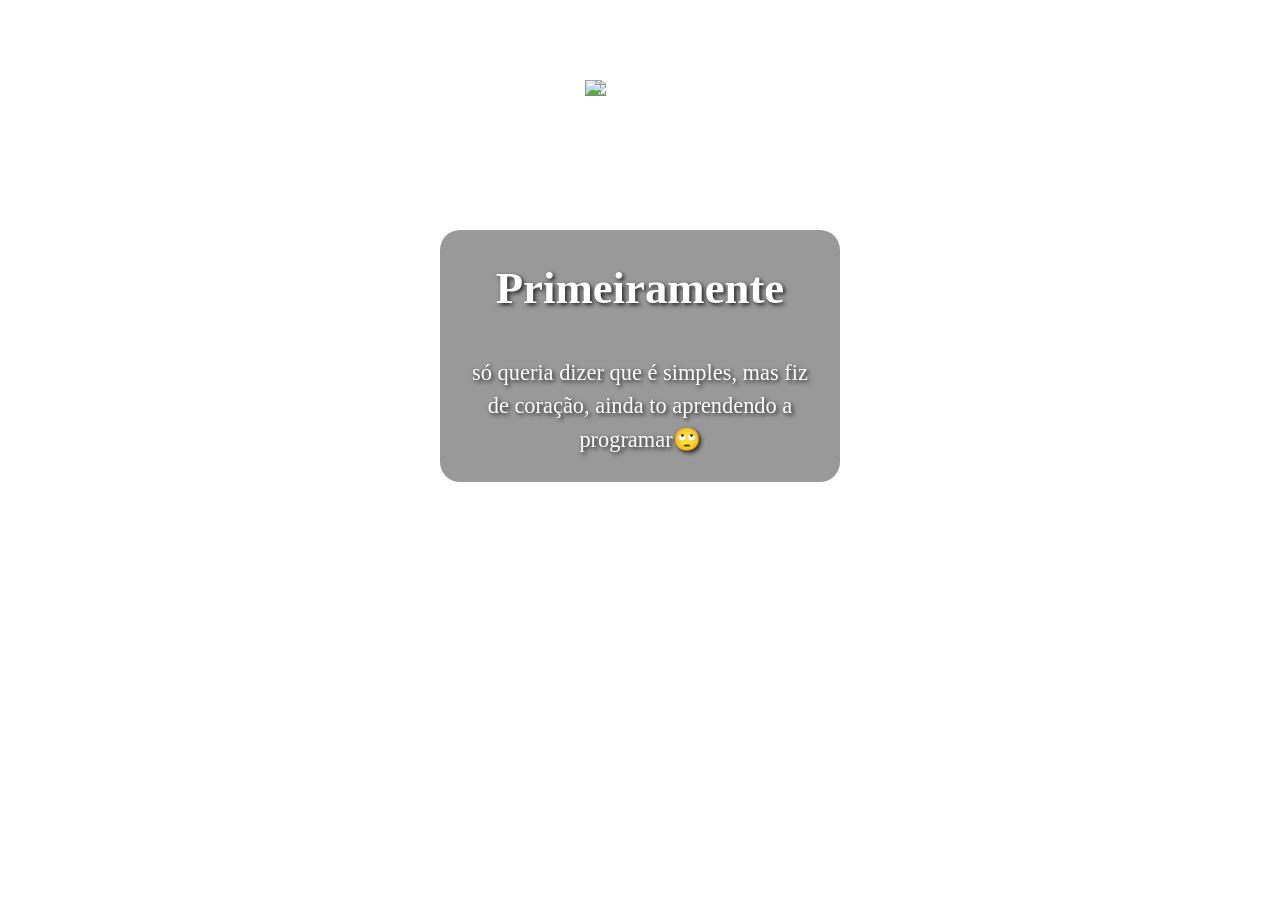
==== mensagem.html @ fd63c82e "coemeço da outra aba" ====
<!DOCTYPE html>
<html lang="pt_BR">

<head>
    <meta charset="UTF-8">
    <link rel="stylesheet" href="mensagem.css">
    <meta name="viewport" content="width=device-width, initial-scale=1.0">
    <title></title>
</head>

<body>

    <body>
        </head>
<body> <div class="main-container">
        <div id="heart">
            <img class="bottom" src="https://images.emojiterra.com/microsoft/fluent-emoji/15.1/512px/2764_flat.png" width="100px">
            <img class="top" src="https://images.emojiterra.com/microsoft/fluent-emoji/15.1/512px/2764_flat.png" width="110px">
        </div>

        <div class="texto-carta">
            <h1>Primeiramente</h1>
            <br>
            <p>só queria dizer que é simples, mas fiz de coração, ainda to aprendendo a programar🙄</p>
        </div>
    </div>
</body>
</html>
    </body>

</body>

</html>
---- mensagem.css ----
* {
    margin: 0;
    padding: 0;
    box-sizing: border-box;
}

body {
    background-image: url(https://i.pinimg.com/564x/08/5b/42/085b42865faef297afd90a70c930d925.jpg);
    background-size: cover;
    background-position: center;
    min-height: 100vh;
    width: 100vw;
    display: flex;
    justify-content: center;
    overflow-x: hidden; /* Evita que a tela dance para os lados */
}

.main-container {
    display: flex;
    flex-direction: column;
    align-items: center;
    width: 100%;
    padding-top: 5rem; 
}

#heart {
    position: relative;
    width: 110px;  
    height: 110px; 
    margin-bottom: 40px; 
}

#heart img {
    position: absolute;
    left: 50%;
    transform: translateX(-50%); 
    transition: opacity 1s ease-in-out;
}

.texto-carta {
    width: 85%; 
    max-width: 400px; 
    text-align: center;
    color: white; 
    font-family: "Dancing Script", cursive;
    font-size: 1.4rem; 
    line-height: 1.5;
    text-shadow: 2px 2px 4px rgba(0, 0, 0, 0.8);
    background: rgba(0, 0, 0, 0.4); 
    padding: 25px;
    border-radius: 20px;
    margin-bottom: 50px; /* Garante que o texto não cole no final da tela */
}

@keyframes heartFadeInOut {
    0% { opacity: 1; transform: translateX(-50%) scale(1); }
    100% { opacity: 0.5; transform: translateX(-50%) scale(1.1); }
}

#heart img.top { 
    animation: heartFadeInOut 1s infinite alternate ease-in-out;
}
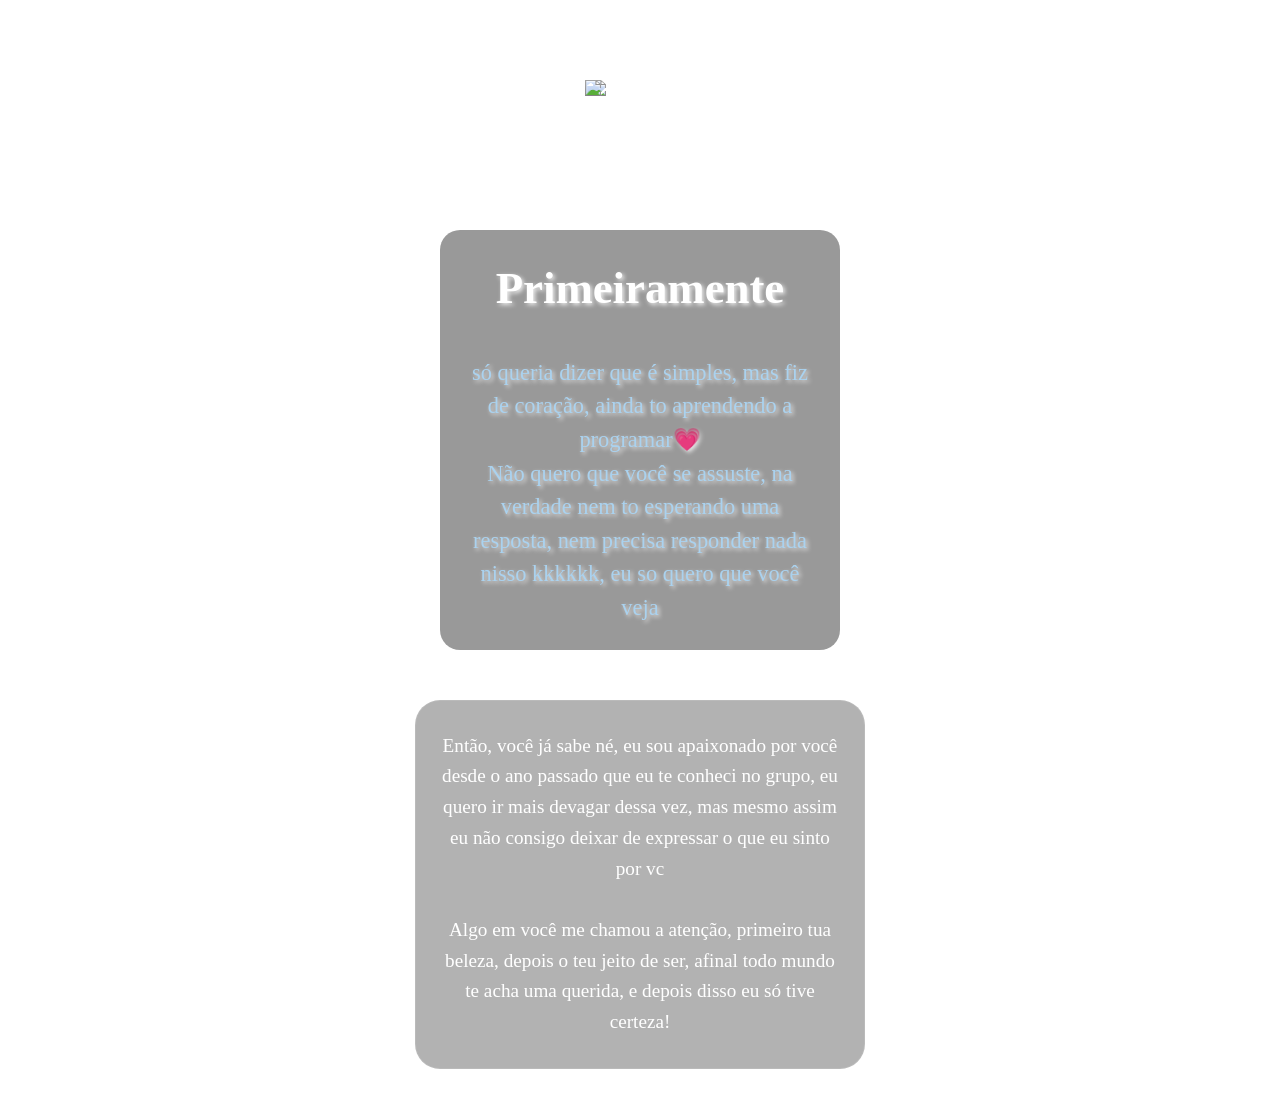
==== commit 7522e712: "mensagem" ====
--- a/mensagem.html
+++ b/mensagem.html
@@ -9,25 +9,35 @@
 </head>
 
 <body>
-
-    <body>
-        </head>
-<body> <div class="main-container">
+    <div class="main-container">
         <div id="heart">
-            <img class="bottom" src="https://images.emojiterra.com/microsoft/fluent-emoji/15.1/512px/2764_flat.png" width="100px">
-            <img class="top" src="https://images.emojiterra.com/microsoft/fluent-emoji/15.1/512px/2764_flat.png" width="110px">
+            <img class="bottom" src="https://images.emojiterra.com/microsoft/fluent-emoji/15.1/512px/2764_flat.png"
+                width="100px">
+            <img class="top" src="https://images.emojiterra.com/microsoft/fluent-emoji/15.1/512px/2764_flat.png"
+                width="110px">
         </div>
 
         <div class="texto-carta">
             <h1>Primeiramente</h1>
             <br>
-            <p>só queria dizer que é simples, mas fiz de coração, ainda to aprendendo a programar🙄</p>
+            <p>só queria dizer que é simples, mas fiz de coração, ainda to aprendendo a programar💗</p>
+            <p>Não quero que você se assuste, na verdade nem to esperando uma resposta, nem precisa responder nada nisso
+                kkkkkk, eu so quero que você veja</p>
+        </div>
+
+        <div class="caixa-principal">
+            <p>
+                Então, você já sabe né, eu sou apaixonado por você desde o ano passado que eu te conheci no grupo, eu
+                quero ir mais
+                devagar dessa vez, mas mesmo assim eu não consigo deixar de expressar o que eu sinto por vc
+            </p>
+            <br>
+            <p>
+                Algo em você me chamou a atenção, primeiro tua beleza, depois o teu jeito de ser, afinal todo mundo te
+                acha uma querida, e depois disso eu só tive certeza!
+            </p>
         </div>
     </div>
 </body>
-</html>
-    </body>
-
-</body>
 
 </html>
--- a/mensagem.css
+++ b/mensagem.css
@@ -21,6 +21,7 @@
     align-items: center;
     width: 100%;
     padding-top: 5rem; 
+    min-height: 100vh;
 }
 
 #heart {
@@ -45,11 +46,35 @@
     font-family: "Dancing Script", cursive;
     font-size: 1.4rem; 
     line-height: 1.5;
-    text-shadow: 2px 2px 4px rgba(0, 0, 0, 0.8);
+    text-shadow: 2px 2px 4px rgba(255, 255, 255, 0.8);
     background: rgba(0, 0, 0, 0.4); 
     padding: 25px;
     border-radius: 20px;
     margin-bottom: 50px; /* Garante que o texto não cole no final da tela */
+}
+.texto-carta p{
+    color: rgb(170, 210, 239);
+}
+.caixa-principal {
+    width: 85%;
+    max-width: 450px;
+    text-align: center;
+    color: white;
+    font-family: "Dancing Script", cursive;
+    font-size: 1.2rem;
+    line-height: 1.6;
+    
+    /* Fundo bem clarinho/transparente */
+    background: rgba(0, 0, 0, 0.3); 
+    padding: 30px 20px;
+    border-radius: 25px;
+    border: 1px solid rgba(255, 255, 255, 0.1);
+    
+    /* Efeito de vidro (Blur) - Fica incrível no iPhone */
+    backdrop-filter: blur(8px);
+    -webkit-backdrop-filter: blur(8px);
+    
+    margin-bottom: 50px; /* Espaço final para o scroll */
 }
 
 @keyframes heartFadeInOut {
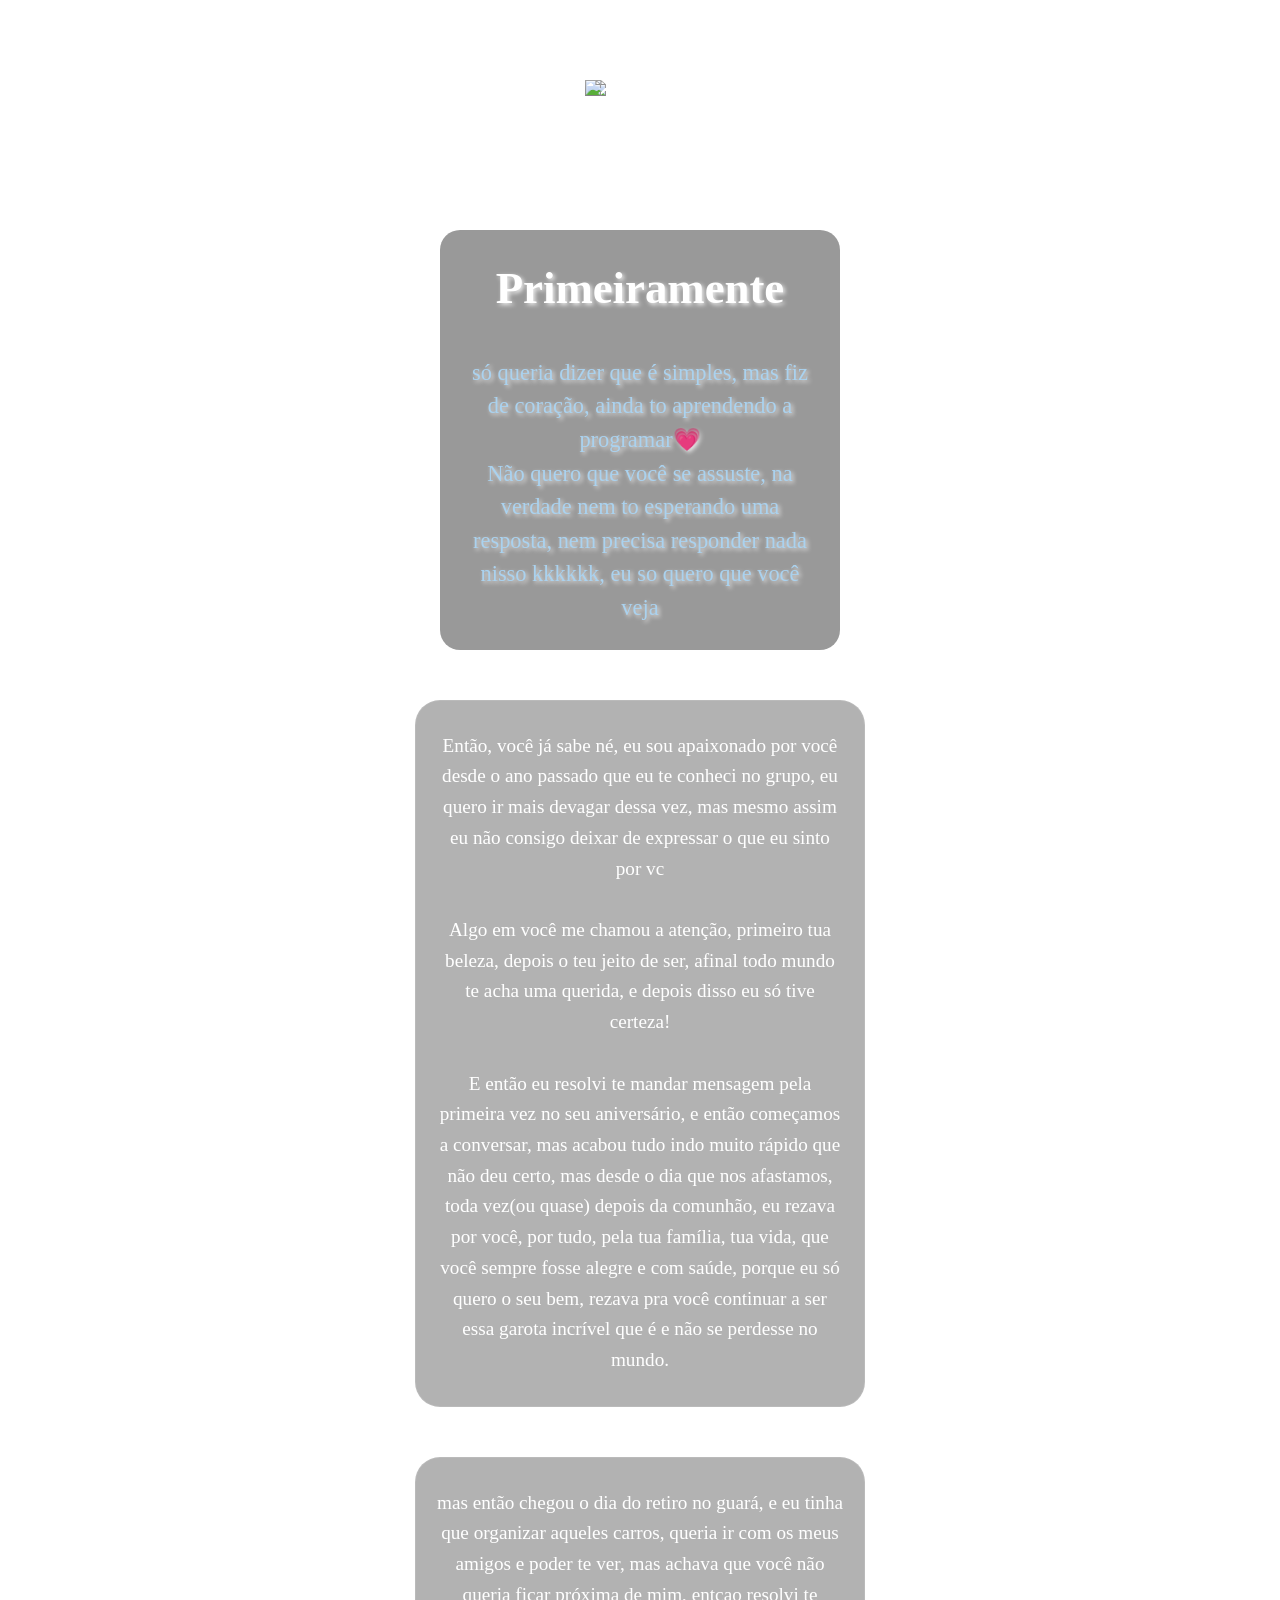
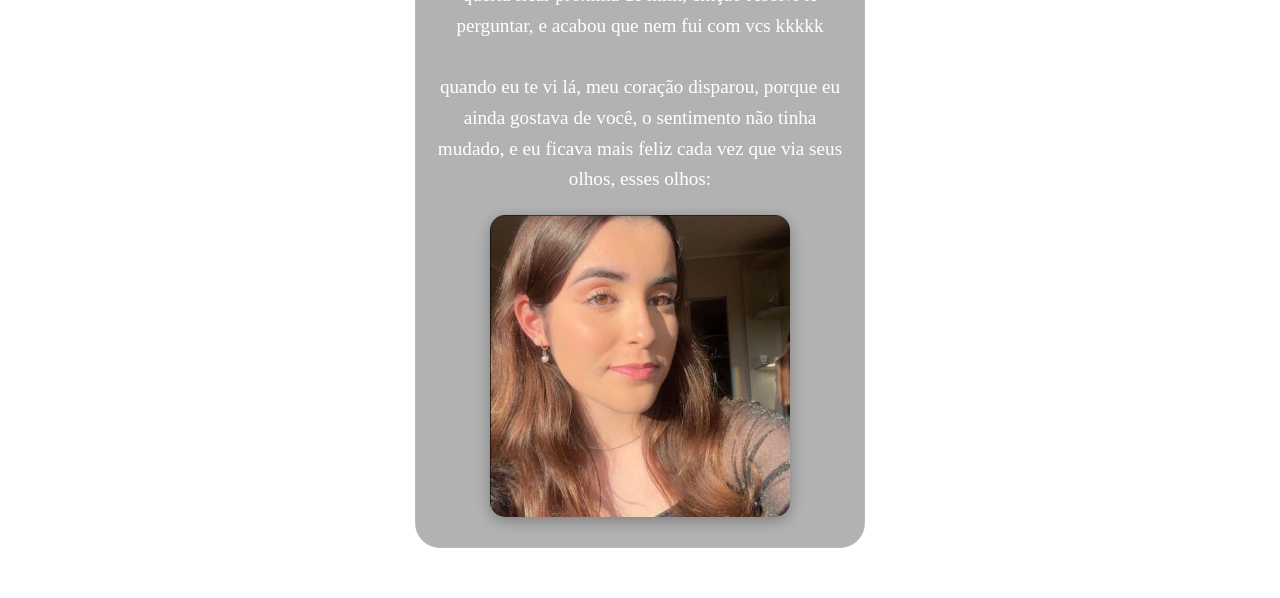
==== commit 20c408e6: "img" ====
--- a/mensagem.html
+++ b/mensagem.html
@@ -36,6 +36,26 @@
                 Algo em você me chamou a atenção, primeiro tua beleza, depois o teu jeito de ser, afinal todo mundo te
                 acha uma querida, e depois disso eu só tive certeza!
             </p>
+            <br>
+            <p>
+                E então eu resolvi te mandar mensagem pela primeira vez no seu aniversário, e então começamos a
+                conversar, mas acabou tudo indo muito rápido que não deu certo, mas desde o dia que nos afastamos, toda
+                vez(ou quase) depois da comunhão, eu rezava por você, por tudo, pela tua família, tua vida, que você
+                sempre fosse alegre e com saúde, porque eu só quero o seu bem, rezava pra você continuar a ser essa
+                garota incrível que é e não se perdesse no mundo.
+            </p>
+        </div>
+        <div class="caixa-principal">
+            <p>mas então chegou o dia do retiro no guará, e eu tinha que organizar aqueles carros, queria ir com os meus
+                amigos e poder te ver, mas achava que você não queria ficar próxima de mim, entçao resolvi te perguntar,
+                e acabou que nem fui com vcs kkkkk</p>
+            <br>
+            <p>
+                quando eu te vi lá, meu coração disparou, porque eu ainda gostava de você, o sentimento não tinha
+                mudado, e eu ficava mais feliz cada vez que via seus olhos, esses olhos:
+            </p>
+            <img src="imagens/eyes.jpeg" alt="" class="eyes">
+            <p></p>
         </div>
     </div>
 </body>
--- a/mensagem.css
+++ b/mensagem.css
@@ -36,6 +36,16 @@
     left: 50%;
     transform: translateX(-50%); 
     transition: opacity 1s ease-in-out;
+}
+/* Estilização da imagem dos olhos */
+.eyes {
+    width: 100%;           /* Ocupa a largura total disponível na caixa */
+    max-width: 300px;      /* Limita o tamanho máximo para não ficar gigante */
+    height: auto;          /* Mantém a proporção da imagem sem esticar */
+    display: block;        /* Remove espaços indesejados abaixo da imagem */
+    margin: 20px auto 0;   /* Centraliza e dá um espaço no topo */
+    border-radius: 15px;   /* Arredonda as bordas para combinar com o layout */
+    box-shadow: 0 4px 15px rgba(0, 0, 0, 0.3); /* Dá um leve destaque */
 }
 
 .texto-carta {
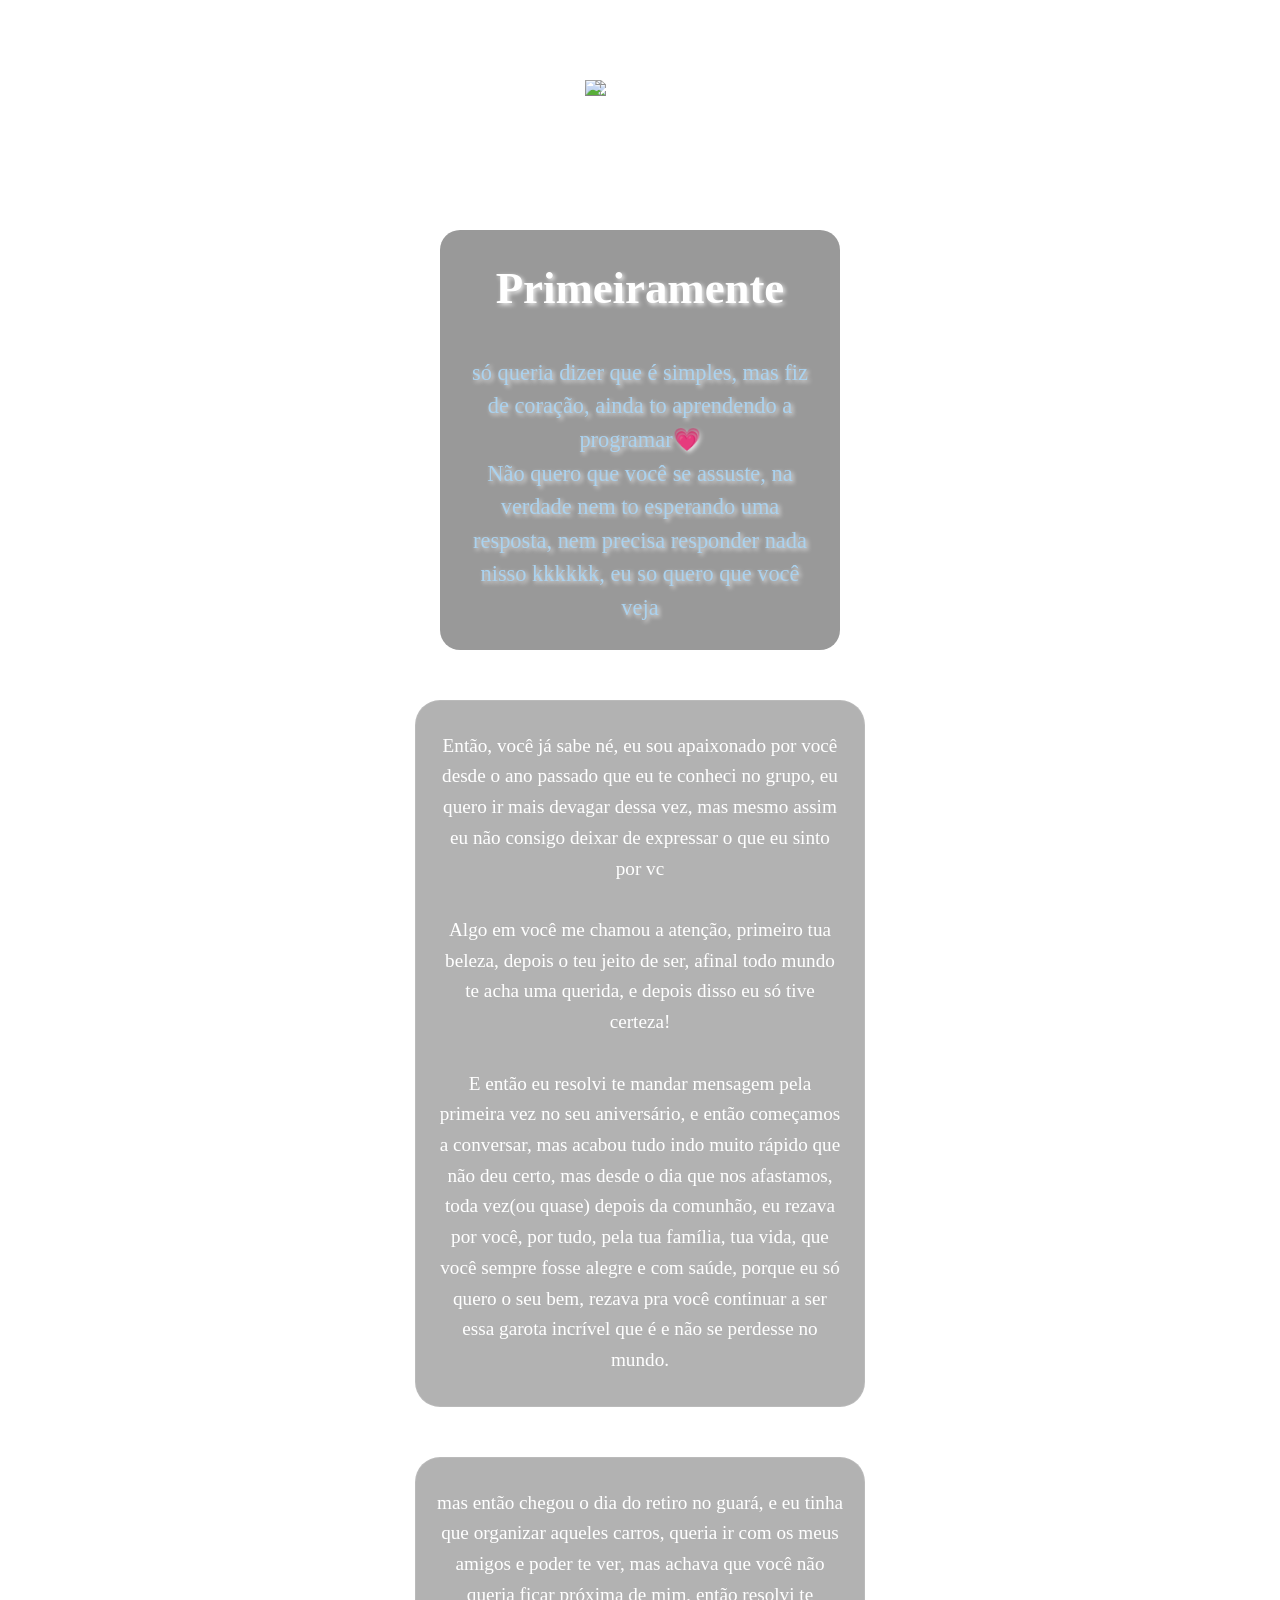
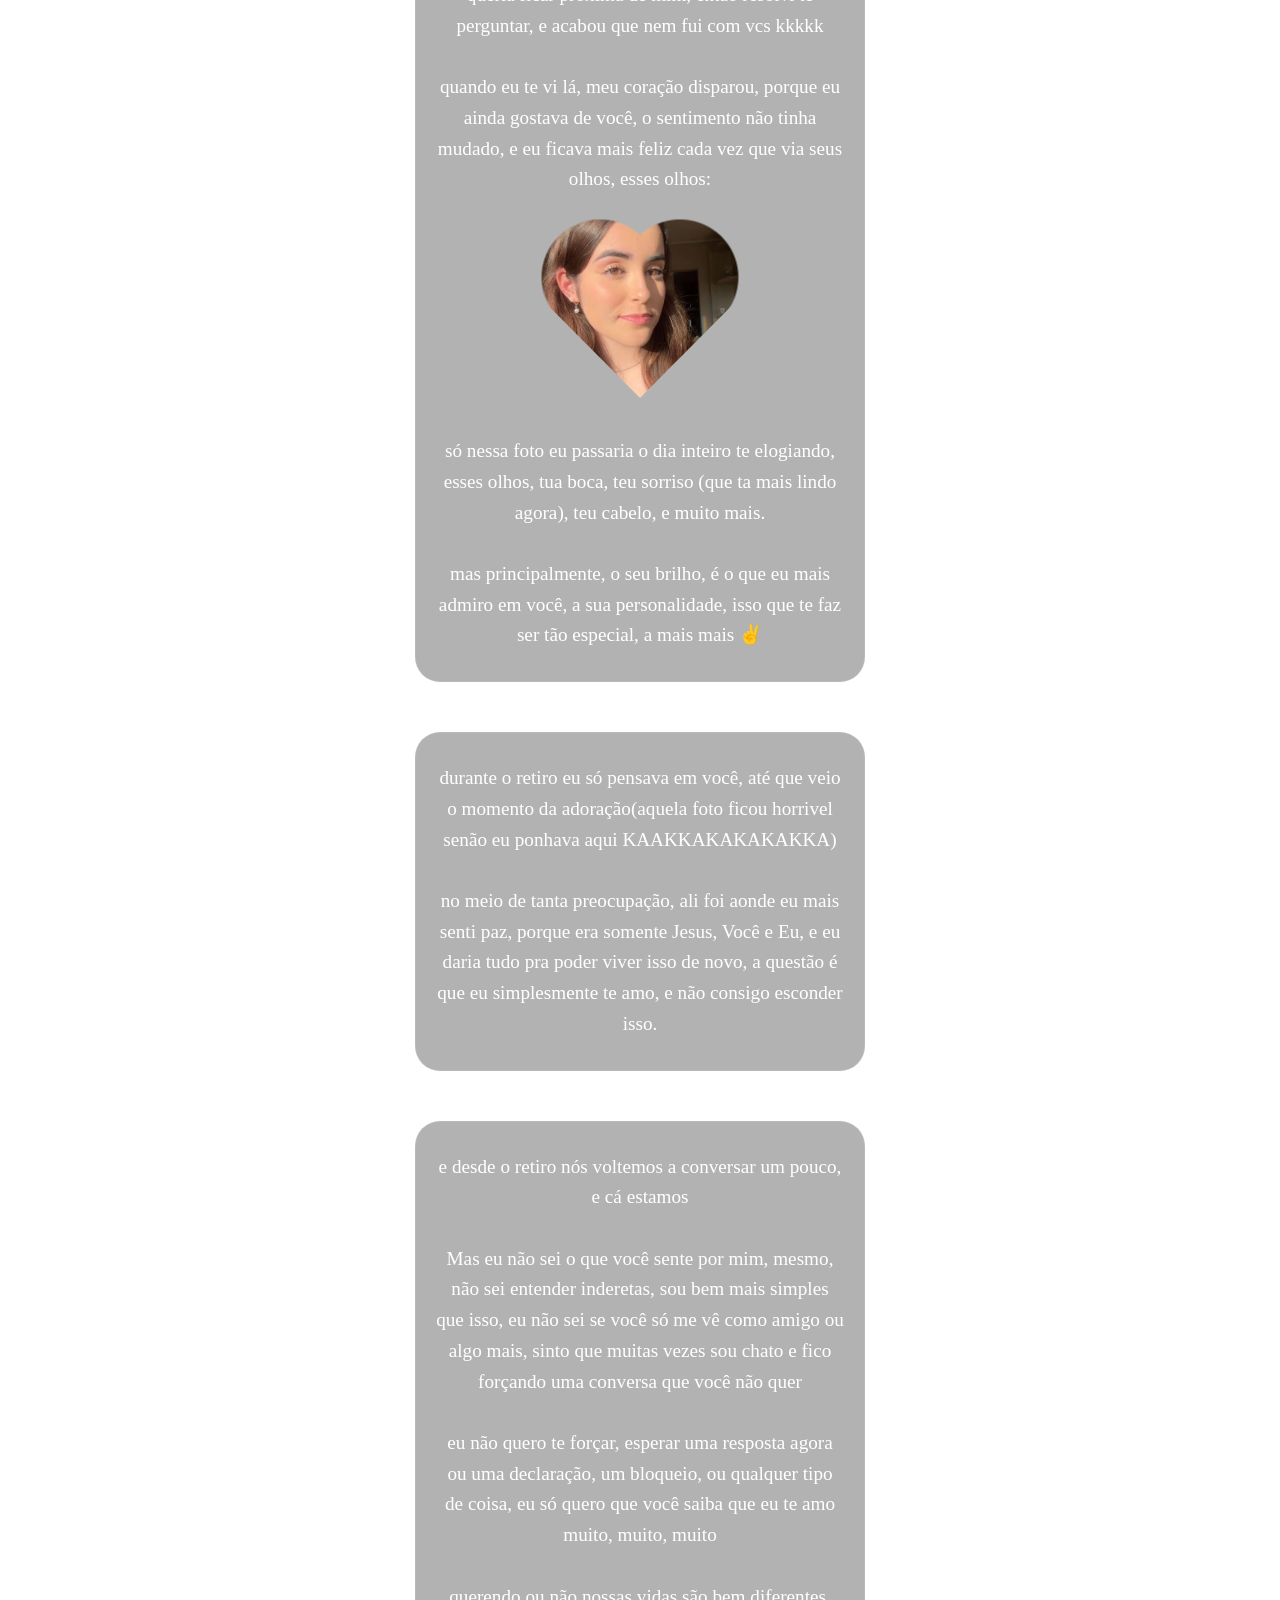
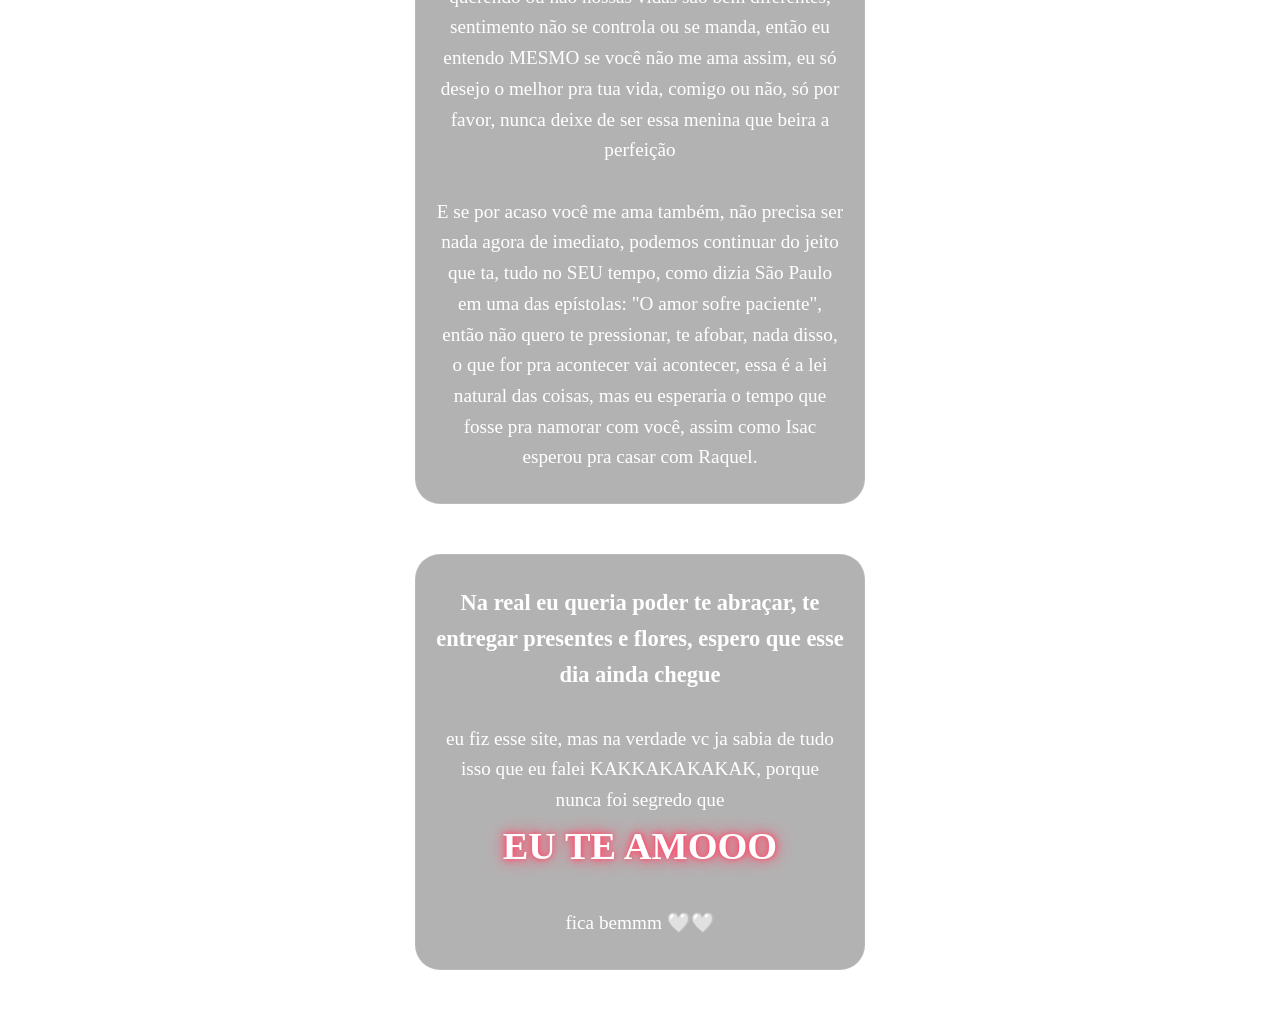
==== commit 714c25b3: "finak" ====
--- a/mensagem.html
+++ b/mensagem.html
@@ -47,7 +47,7 @@
         </div>
         <div class="caixa-principal">
             <p>mas então chegou o dia do retiro no guará, e eu tinha que organizar aqueles carros, queria ir com os meus
-                amigos e poder te ver, mas achava que você não queria ficar próxima de mim, entçao resolvi te perguntar,
+                amigos e poder te ver, mas achava que você não queria ficar próxima de mim, então resolvi te perguntar,
                 e acabou que nem fui com vcs kkkkk</p>
             <br>
             <p>
@@ -55,8 +55,60 @@
                 mudado, e eu ficava mais feliz cada vez que via seus olhos, esses olhos:
             </p>
             <img src="imagens/eyes.jpeg" alt="" class="eyes">
-            <p></p>
+            <p>
+                só nessa foto eu passaria o dia inteiro te elogiando, esses olhos, tua boca, teu sorriso (que ta mais
+                lindo agora), teu cabelo, e muito mais.
+            </p>
+            <br>
+            <p>mas principalmente, o seu brilho, é o que eu mais admiro em você, a sua personalidade, isso que te faz
+                ser tão especial, a mais mais ✌ </p>
         </div>
+
+        <div class="caixa-principal">
+            <p>durante o retiro eu só pensava em você, até que veio o momento da adoração(aquela foto ficou horrivel
+                senão eu ponhava aqui KAAKKAKAKAKAKKA)</p>
+            <p>
+                <br>
+                no meio de tanta preocupação, ali foi aonde eu mais senti paz, porque era somente Jesus, Você e Eu, e eu
+                daria tudo pra poder viver isso de novo, a questão é que eu simplesmente te amo, e não consigo esconder
+                isso.
+            </p>
+        </div>
+        <div class="caixa-principal">
+            <p>
+                e desde o retiro nós voltemos a conversar um pouco, e cá estamos
+            </p>
+            <br>
+            <p>
+                Mas eu não sei o que você sente por mim, mesmo, não sei entender inderetas, sou bem mais simples que
+                isso, eu não sei se você só me vê como amigo ou algo mais, sinto que muitas vezes sou chato e fico
+                forçando uma conversa que você não quer
+            </p>
+            <br>
+            <p>eu não quero te forçar, esperar uma resposta agora ou uma declaração, um bloqueio, ou qualquer tipo de
+                coisa, eu só quero que você saiba que eu te amo muito, muito, muito</p>
+            <br>
+            <p>querendo ou não nossas vidas são bem diferentes, sentimento não se controla ou se manda, então eu entendo
+                MESMO se você não me ama assim, eu só desejo o melhor pra tua vida, comigo ou não, só por favor, nunca
+                deixe de ser essa menina que beira a perfeição</p>
+            <br>
+            <p>
+                E se por acaso você me ama também, não precisa ser nada agora de imediato, podemos continuar do jeito
+                que ta, tudo no SEU tempo, como dizia São Paulo em uma das epístolas: "O amor sofre paciente", então não
+                quero te pressionar, te afobar, nada disso, o que for pra acontecer vai acontecer, essa é a lei natural
+                das coisas, mas eu esperaria o tempo que fosse pra namorar com você, assim como Isac esperou pra casar
+                com Raquel.
+            </p>
+        </div>
+        <div class="caixa-principal">
+            <h3>Na real eu queria poder te abraçar, te entregar presentes e flores, espero que esse dia ainda chegue</h3>
+            <br>
+            <p>eu fiz esse site, mas na verdade vc ja sabia de tudo isso que eu falei KAKKAKAKAKAK, porque nunca foi segredo que</p>
+            <h1>EU TE AMOOO</h1>
+            <br>
+            <p>fica bemmm 🤍🤍</p>
+        </div>
+
     </div>
 </body>
 
--- a/mensagem.css
+++ b/mensagem.css
@@ -12,7 +12,7 @@
     width: 100vw;
     display: flex;
     justify-content: center;
-    overflow-x: hidden; /* Evita que a tela dance para os lados */
+    overflow-x: hidden; 
 }
 
 .main-container {
@@ -37,15 +37,21 @@
     transform: translateX(-50%); 
     transition: opacity 1s ease-in-out;
 }
-/* Estilização da imagem dos olhos */
 .eyes {
-    width: 100%;           /* Ocupa a largura total disponível na caixa */
-    max-width: 300px;      /* Limita o tamanho máximo para não ficar gigante */
-    height: auto;          /* Mantém a proporção da imagem sem esticar */
-    display: block;        /* Remove espaços indesejados abaixo da imagem */
-    margin: 20px auto 0;   /* Centraliza e dá um espaço no topo */
-    border-radius: 15px;   /* Arredonda as bordas para combinar com o layout */
-    box-shadow: 0 4px 15px rgba(0, 0, 0, 0.3); /* Dá um leve destaque */
+    width: 100%;         
+    max-width: 200px;      
+    height: auto;         
+    display: block;        
+    margin: 20px auto 0;  
+    border-radius: 15px;   
+    box-shadow: 0 4px 15px rgba(0, 0, 0, 0.3); 
+    margin-bottom: 20px;
+
+    mask:
+   radial-gradient(at 70% 31%,#000 29%,#0000 30%),
+   radial-gradient(at 30% 31%,#000 29%,#0000 30%),
+   linear-gradient(#000 0 0) bottom/100% 50% no-repeat;
+  clip-path: polygon(-41% 0,50% 91%, 141% 0);
 }
 
 .texto-carta {
@@ -60,7 +66,7 @@
     background: rgba(0, 0, 0, 0.4); 
     padding: 25px;
     border-radius: 20px;
-    margin-bottom: 50px; /* Garante que o texto não cole no final da tela */
+    margin-bottom: 50px;
 }
 .texto-carta p{
     color: rgb(170, 210, 239);
@@ -74,17 +80,32 @@
     font-size: 1.2rem;
     line-height: 1.6;
     
-    /* Fundo bem clarinho/transparente */
     background: rgba(0, 0, 0, 0.3); 
     padding: 30px 20px;
     border-radius: 25px;
     border: 1px solid rgba(255, 255, 255, 0.1);
     
-    /* Efeito de vidro (Blur) - Fica incrível no iPhone */
     backdrop-filter: blur(8px);
     -webkit-backdrop-filter: blur(8px);
     
-    margin-bottom: 50px; /* Espaço final para o scroll */
+    margin-bottom: 50px;
+}
+.caixa-principal h1 {
+    color: #fff; 
+    font-family: "Dancing Script", cursive;
+    text-shadow: 0 0 5px #ff4d6d, 0 0 10px #ff4d6d, 0 0 20px #ff4d6d;
+    animation: brilhar 2s linear infinite alternate;
+}
+
+@keyframes brilhar {
+    from {
+        text-shadow: 0 0 5px #ff4d6d, 0 0 10px #ff4d6d;
+        transform: translateY(0);
+    }
+    to {
+        text-shadow: 0 0 10px #ff4d6d, 0 0 20px #ff4d6d, 0 0 30px #ff85a1;
+        transform: translateY(-3px); 
+    }
 }
 
 @keyframes heartFadeInOut {
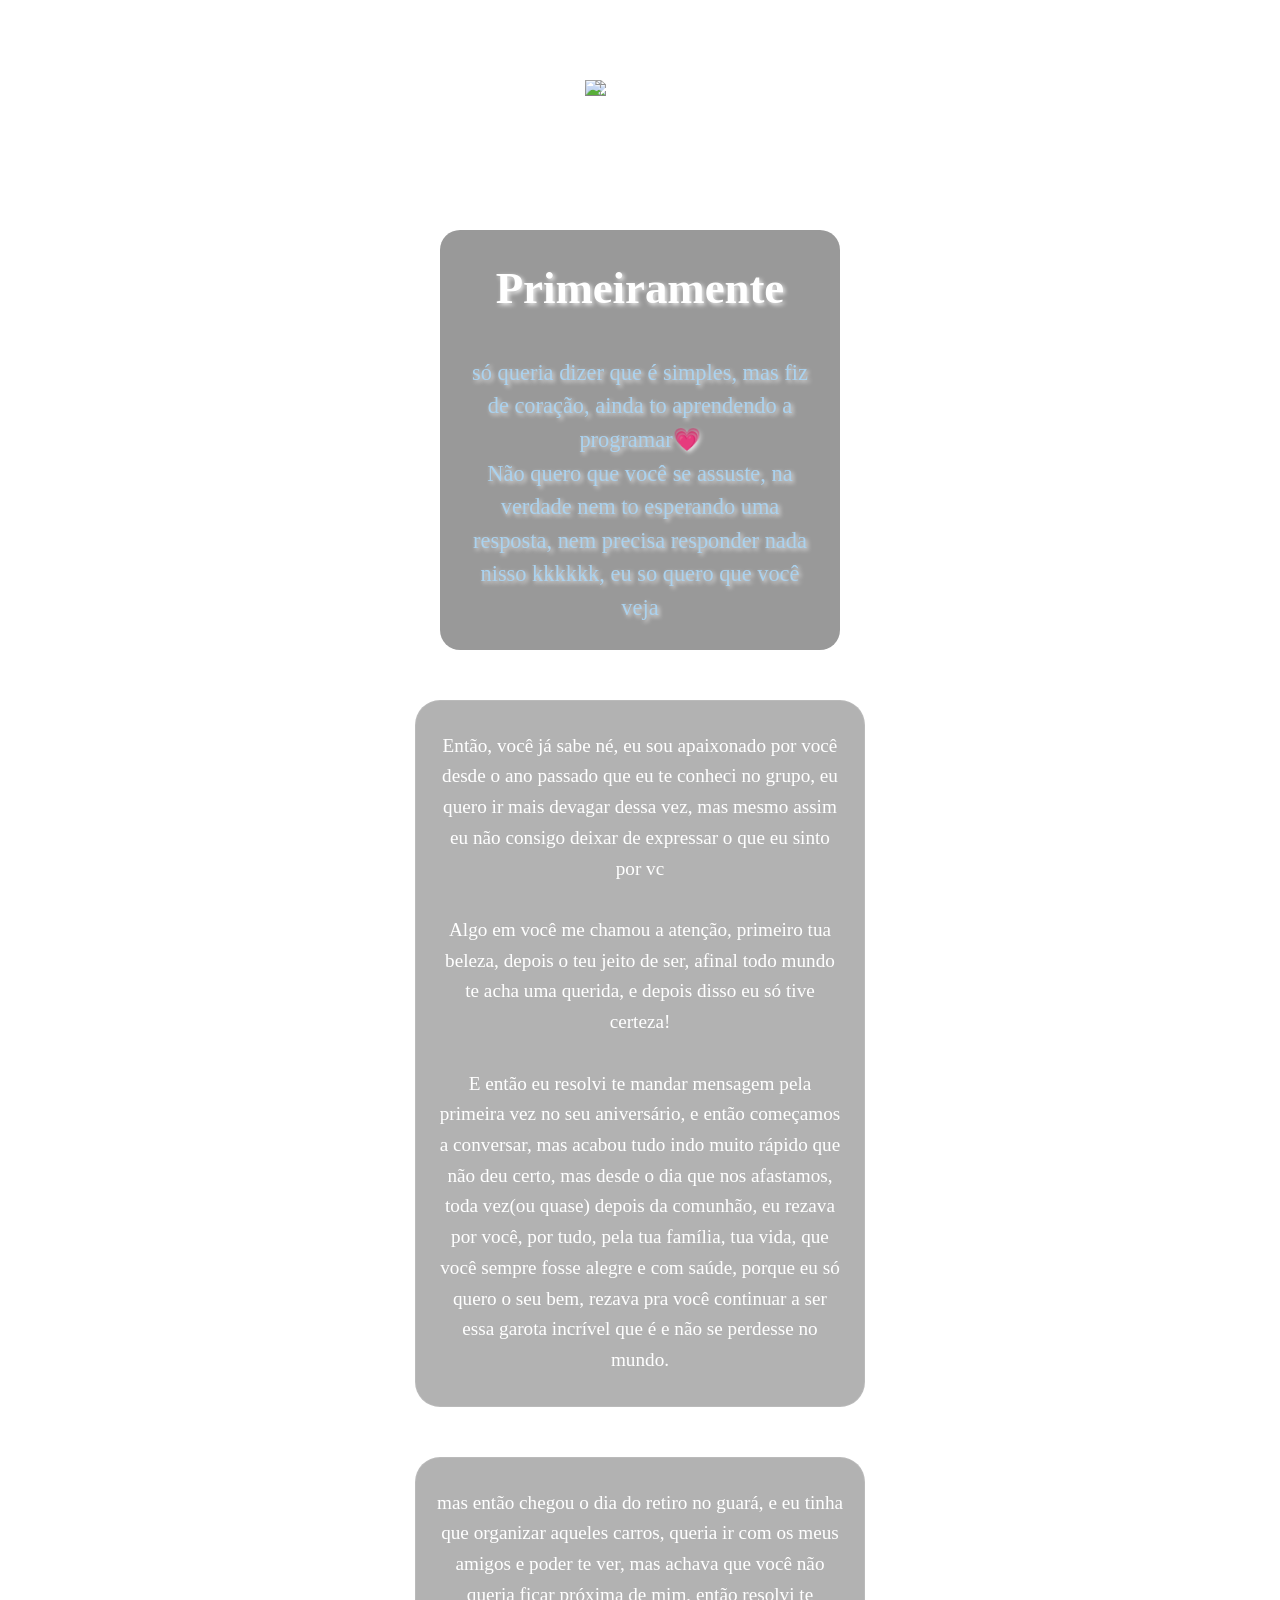
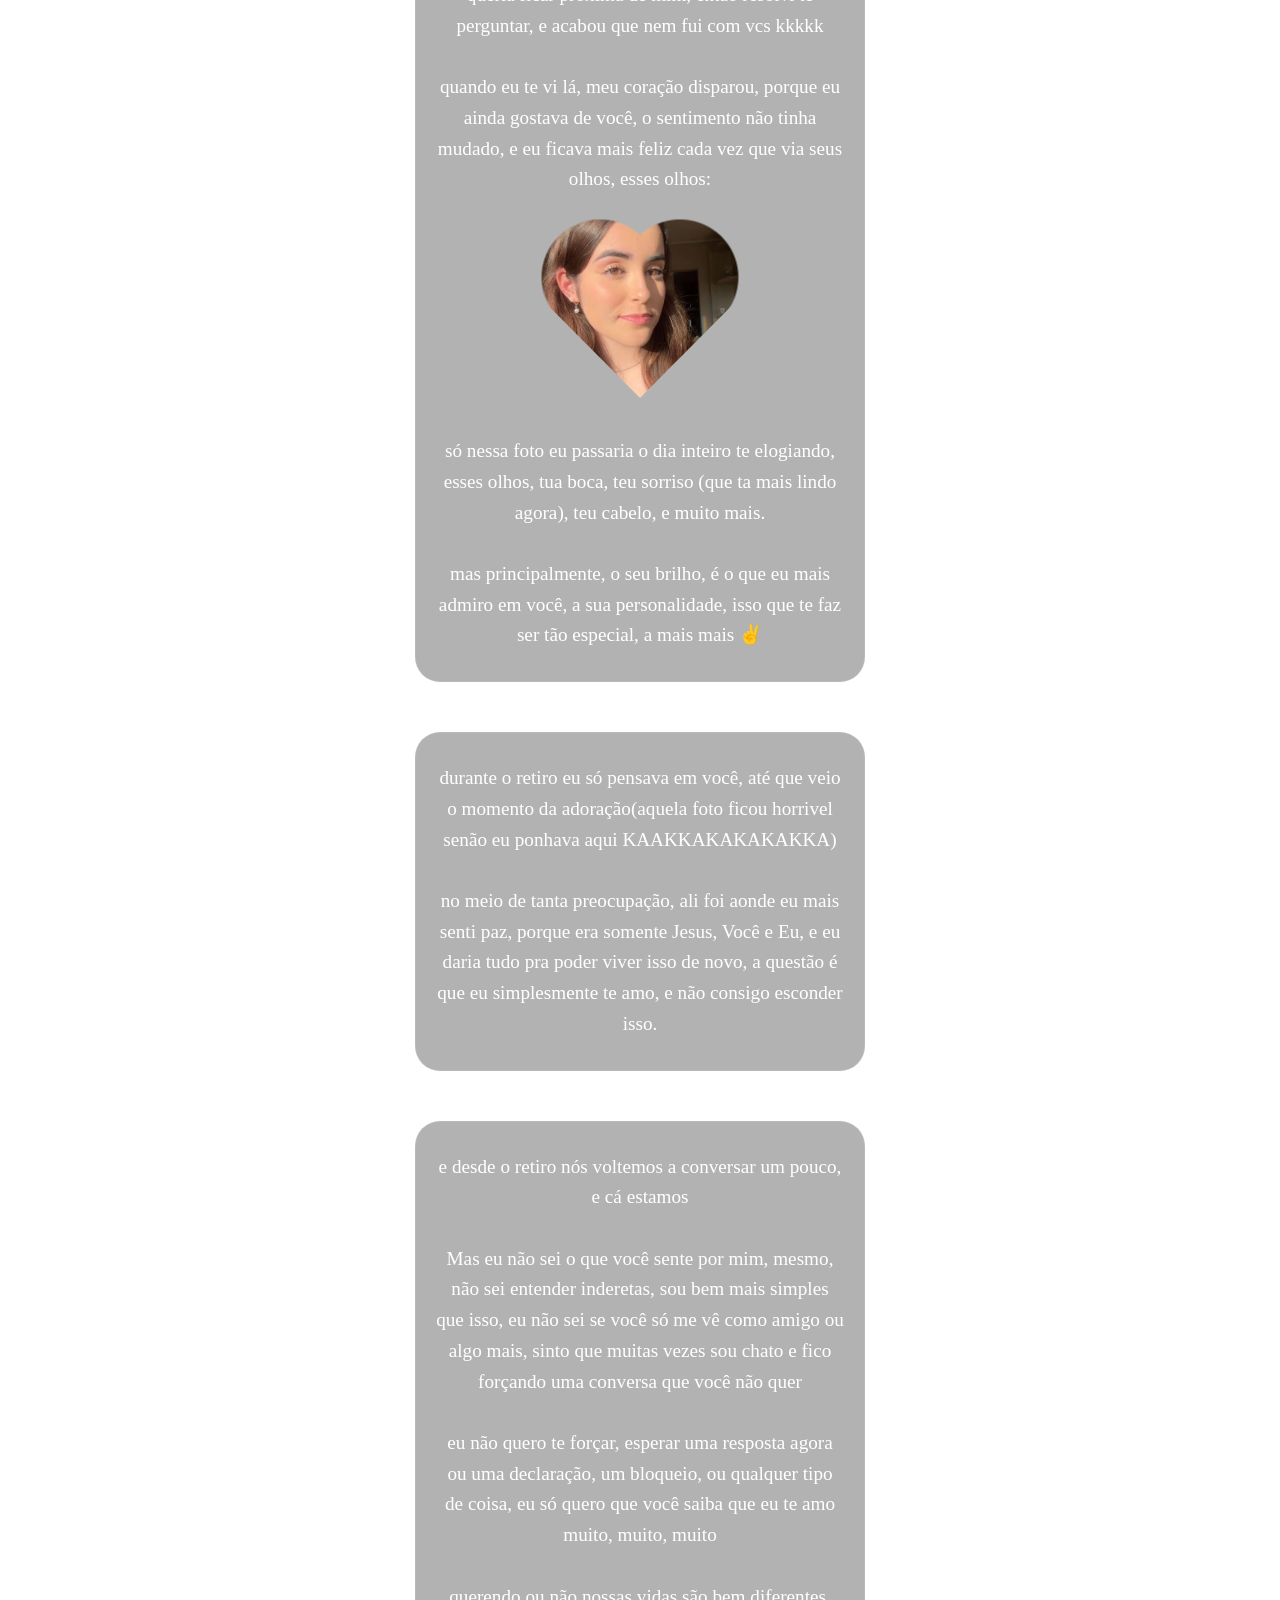
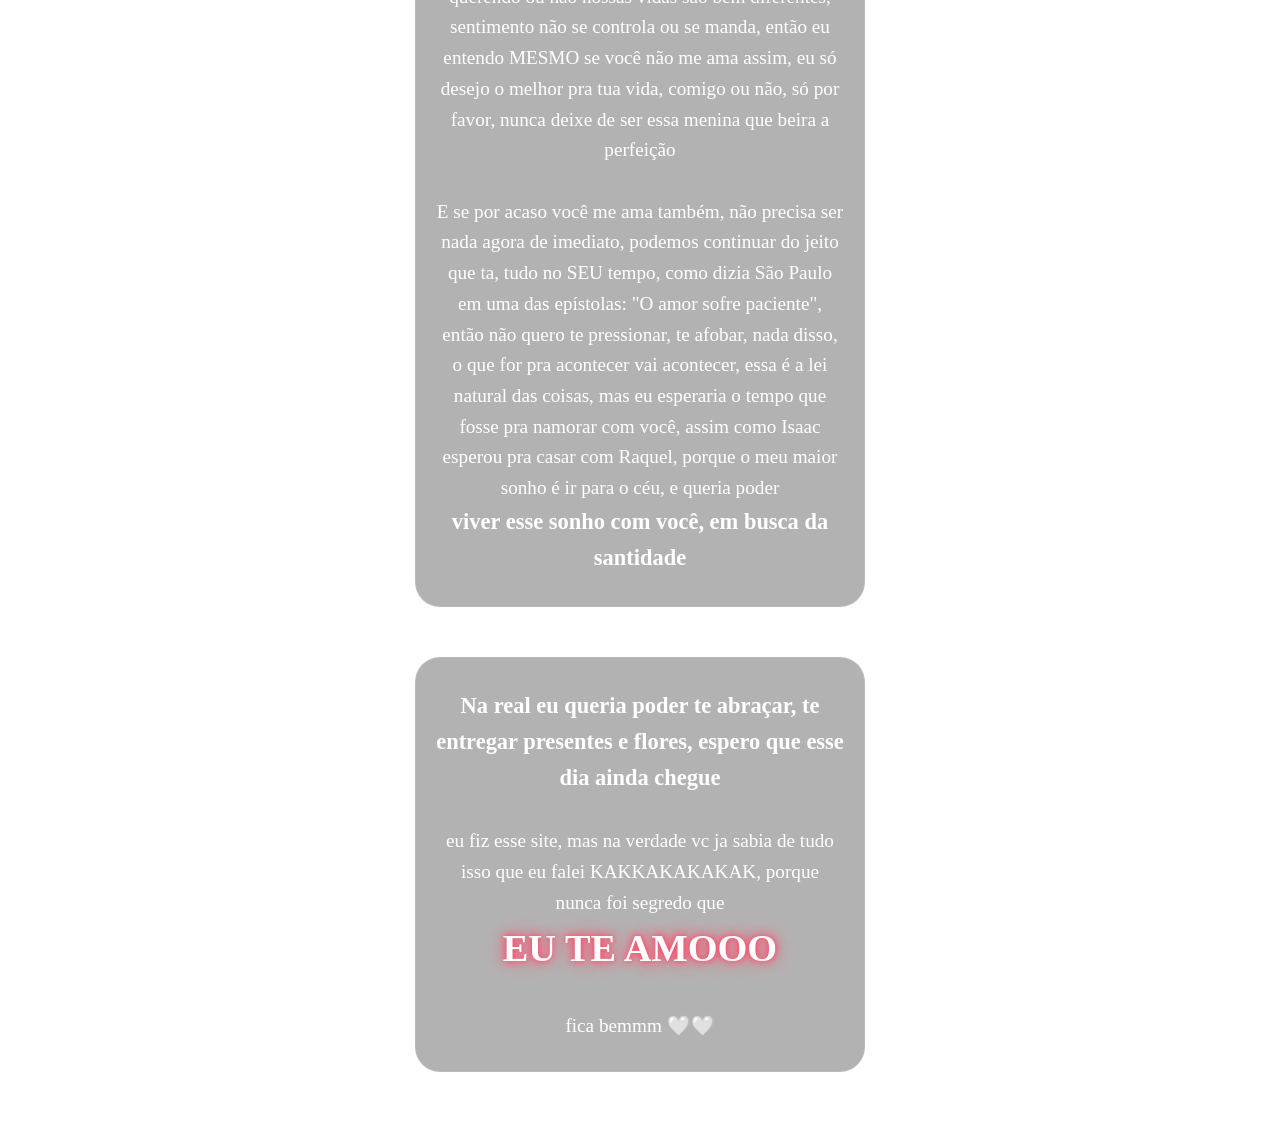
==== commit a2124455: "alteração" ====
--- a/mensagem.html
+++ b/mensagem.html
@@ -96,9 +96,11 @@
                 E se por acaso você me ama também, não precisa ser nada agora de imediato, podemos continuar do jeito
                 que ta, tudo no SEU tempo, como dizia São Paulo em uma das epístolas: "O amor sofre paciente", então não
                 quero te pressionar, te afobar, nada disso, o que for pra acontecer vai acontecer, essa é a lei natural
-                das coisas, mas eu esperaria o tempo que fosse pra namorar com você, assim como Isac esperou pra casar
-                com Raquel.
+                das coisas, mas eu esperaria o tempo que fosse pra namorar com você, assim como Isaac esperou pra casar
+                com Raquel, porque o meu maior sonho é ir para o céu, e queria poder
             </p>
+            <h3>viver esse sonho com você, em busca da santidade</h3>
+        
         </div>
         <div class="caixa-principal">
             <h3>Na real eu queria poder te abraçar, te entregar presentes e flores, espero que esse dia ainda chegue</h3>
